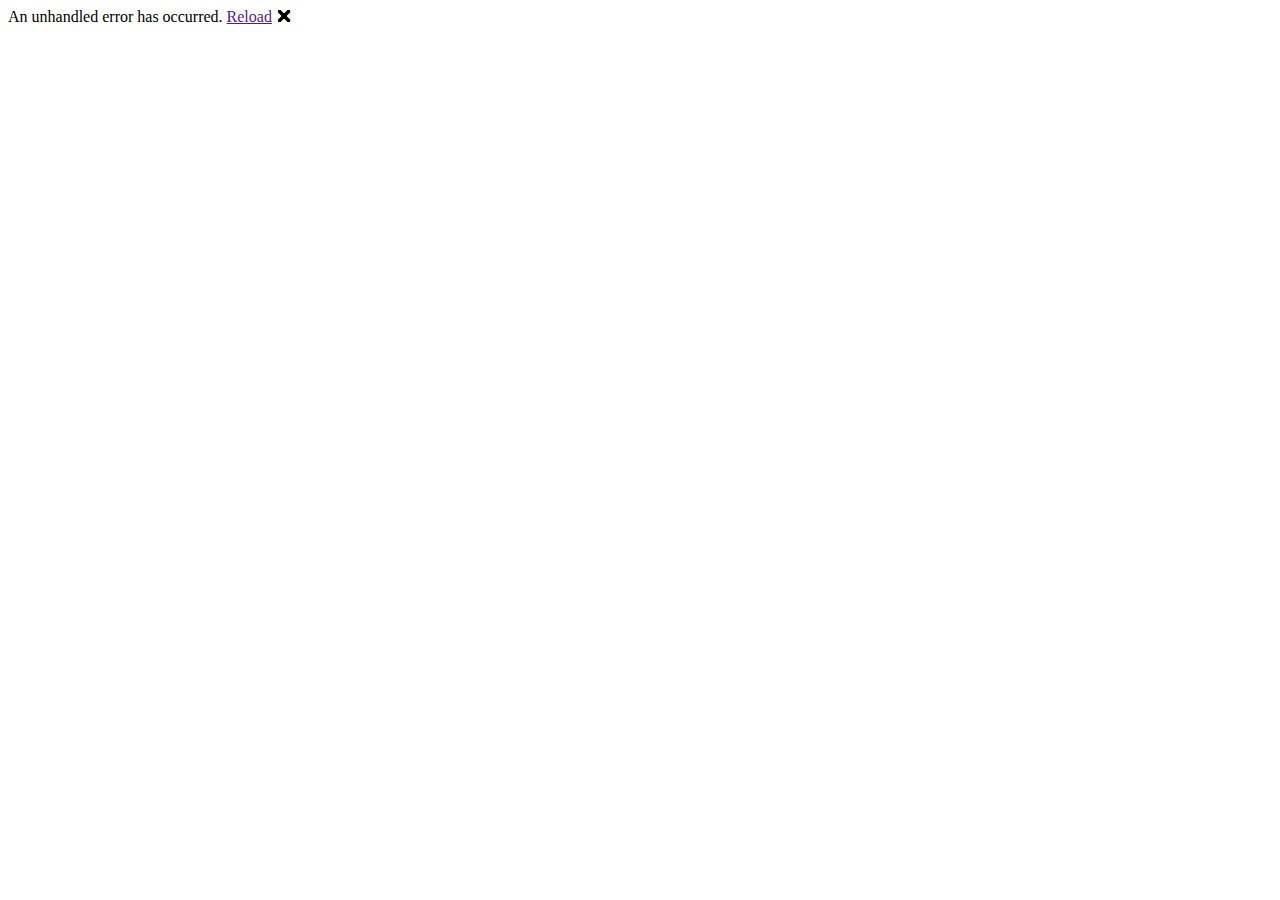
==== index.html @ 0f7c971b "Deploying to gh-pages from @ KhoiDuc/PortfolioBlazorWasm@39609d6fc1034d653e25d7a535c9a55b5c084918 🚀" ====
<!DOCTYPE html>
<html>

<head>
    <meta charset="utf-8" />
    <meta name="viewport" content="width=device-width, initial-scale=1.0, maximum-scale=1.0, user-scalable=no" />
    <title>McPeakDev</title>
    <base href="/PortfolioBlazorWasm/" />
    <link href="https://fonts.googleapis.com/css?family=Coda&display=swap" rel="stylesheet">    
    <link href="./css/site.css" rel="stylesheet" />
    <link href="./_content/MudBlazor/MudBlazor.min.css" rel="stylesheet" />
    <link rel="stylesheet" href="https://cdnjs.cloudflare.com/ajax/libs/animate.css/4.0.0/animate.min.css" />
</head>

<body>
    <div id="app"></div>

    <div id="blazor-error-ui">
        An unhandled error has occurred.
        <a href="" class="reload">Reload</a>
        <a class="dismiss">🗙</a>
    </div>
    <script src="./_framework/blazor.webassembly.js"></script>
    <script src="./_content/MudBlazor/MudBlazor.min.js"></script>
</body>

</html>
---- css/site.css ----
html {
    overflow: hidden;
    background-color: rgb(0,20,37);
}

#app {
    height: 100vh;
}

.mud-main-content, .mud-main-content > *, .full-height{
    height: 100%;
}

.large-icon > * > svg {
    font-size: 2rem;
}

.rounded > a {
    border-radius: 12px !important;
}

.bold {
    font-weight: bold !important;
}

img.rounded, div.rounded {
    border-radius: 50px !important;

}

.small-paragraph {
    margin-top: 20px;
    width: 600px;
}

.flex-align-center {
    justify-content: center;
    align-items: center;
    flex-wrap: wrap;
    flex-shrink: 1;
}
.flex-align-between {
    justify-content: space-between;
    flex-wrap: wrap;
    flex-shrink: 1;

}

.text-center {
    text-align: center;
}
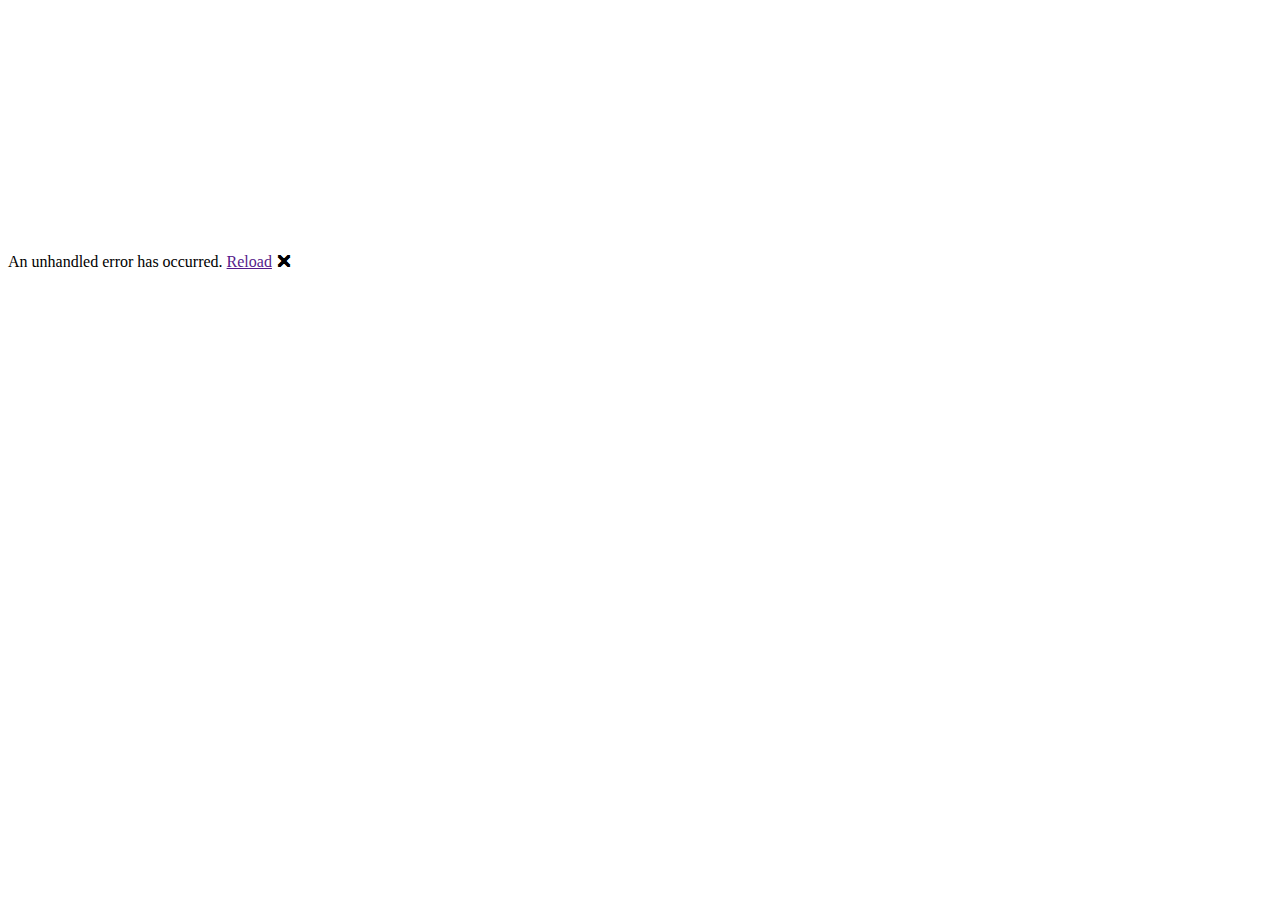
==== commit eda60f9a: "Deploying to gh-pages from @ KhoiDuc/PortfolioBlazorWasm@40dd7de09d0c8e3cc794e43650c022e967f16101 🚀" ====
--- a/index.html
+++ b/index.html
@@ -1,19 +1,26 @@
 <!DOCTYPE html>
-<html>
+<html lang="en">
 
 <head>
     <meta charset="utf-8" />
     <meta name="viewport" content="width=device-width, initial-scale=1.0, maximum-scale=1.0, user-scalable=no" />
-    <title>McPeakDev</title>
+    <title>Khoi Duc</title>
     <base href="/PortfolioBlazorWasm/" />
-    <link href="https://fonts.googleapis.com/css?family=Coda&display=swap" rel="stylesheet">    
+    <link href="https://fonts.googleapis.com/css?family=Coda&display=swap" rel="stylesheet">
     <link href="./css/site.css" rel="stylesheet" />
     <link href="./_content/MudBlazor/MudBlazor.min.css" rel="stylesheet" />
     <link rel="stylesheet" href="https://cdnjs.cloudflare.com/ajax/libs/animate.css/4.0.0/animate.min.css" />
 </head>
 
 <body>
-    <div id="app"></div>
+    <div id="app">
+        <!--Customized Loading animation ProgressBar-->
+        <div class="progress w-50" style="position: relative; margin-top:20%; left: 27%">
+            <div class="progress-bar" role="progressbar" aria-valuemin="0" aria-valuemax="100" style="width: var(--blazor-load-percentage, 0%)">
+                <span class="loading-text"></span>
+            </div>
+        </div>
+    </div>
 
     <div id="blazor-error-ui">
         An unhandled error has occurred.
